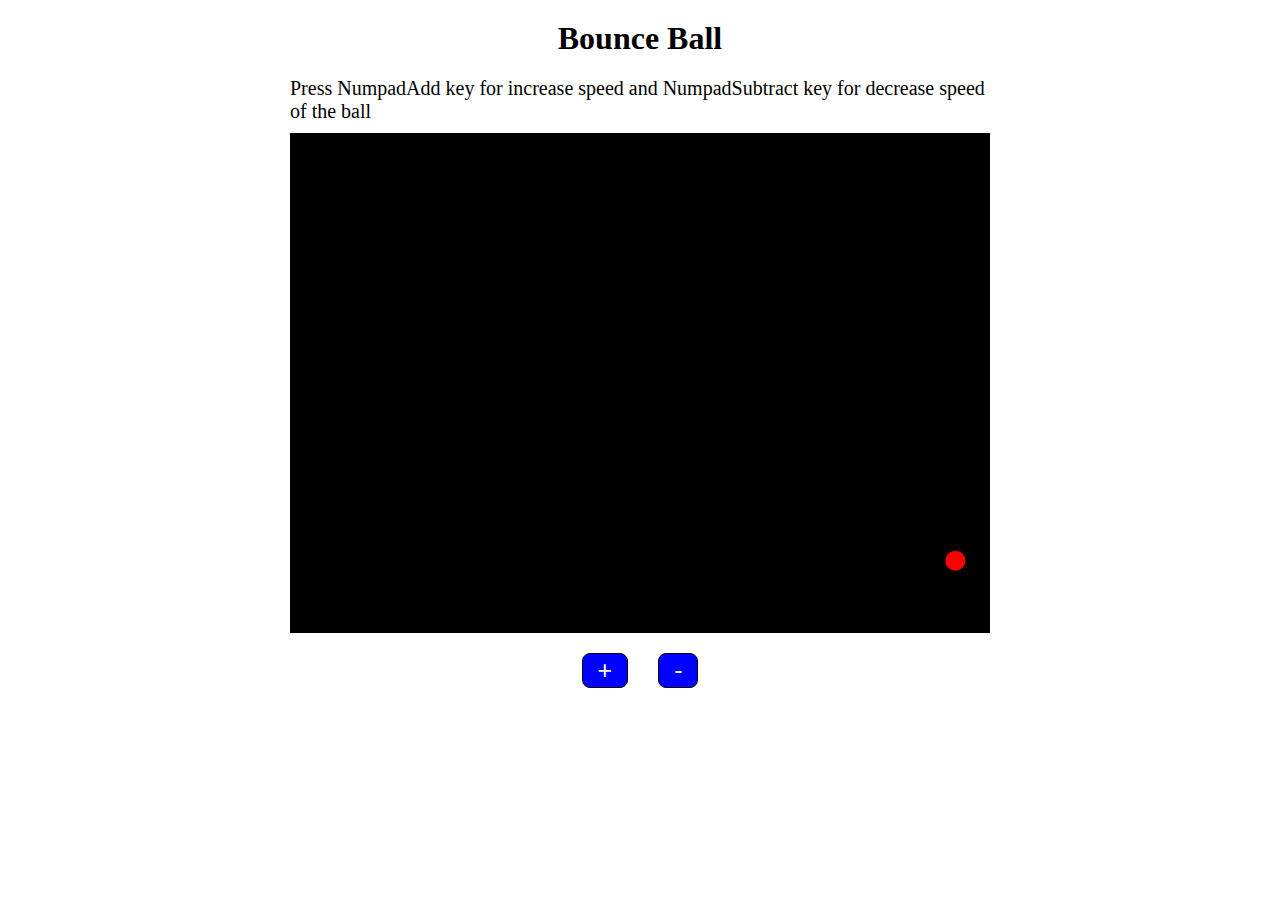
==== bounceBall.html @ 4f35526f "first version bounceBall" ====
<!DOCTYPE html>
<html>
<head>
<title>bouncing ball</title>
<style>
	*{
    	margin: 0 0;
        padding: 0;
    }
	canvas{
        margin: 0 auto;
        display: block;
        background-color: black;
    }	
    h1{
        margin: 20px auto;
        text-align: center;
    }
    .button-gr{
        margin-top: 20px;
        display: flex;
        justify-content: center;
    }
    button{
        margin: 0 15px;
        background-color: blue;
        color: white;
        font-size: 25px;
        padding: 2px 15px;
        border-radius: 8px;
        border: black solid 1px;
    }
    p{
        width: 700px;
        font-size: 20px;
        display: block;
        margin: 0 auto;
        margin-bottom: 10px;
    }
</style>
</head>
<body">
<h1>Bounce Ball</h1>
    <p>Press NumpadAdd key for increase speed and NumpadSubtract key for decrease speed of the ball</p>
    <canvas id="canvas" width="700px" height="500px"></canvas>
    <div class="button-gr">
        <button onclick="speedButton(1);"> + </button>
        <button onclick="speedButton(0);"> - </button>
    </div>
<script>
    var canvas = document.getElementById('canvas');
    var ctx = canvas.getContext('2d');
    var ballRadius = 10;
	var x = canvas.width - ballRadius;
    var y = canvas.height - ballRadius;
    var baseSpeedX = Math.random();
    var baseSpeedY = Math.sqrt(1 - Math.pow(baseSpeedX,2));
    var speedX = baseSpeedX;
    var speedY = baseSpeedY;
    function drawBall(){
        ctx.beginPath();
        ctx.arc(x, y, ballRadius, 0, Math.PI*2);
        ctx.fillStyle = "red";
        ctx.fill();
        ctx.closePath();
    }
    function draw(){
        ctx.clearRect(0, 0, canvas.width, canvas.height);
        if(x + speedX > canvas.width-ballRadius|| x + speedX < ballRadius) {
            speedX = -speedX;
        }
        if(y + speedY > canvas.height-ballRadius|| y + speedY < ballRadius) {
            speedY = -speedY;
        }
        drawBall();
        x += speedX;
        y += speedY;
    }
    function speedButton(speed){
        if(speed==1){
            if(speedX>0) speedX += baseSpeedX;
            else speedX -= baseSpeedX;
            if(speedY>0) speedY += baseSpeedY;
            else speedY -= baseSpeedY;
        }else{
            if(speedX>0) speedX -= baseSpeedX;
            else speedX += baseSpeedX;
            if(speedY>0) speedY -= baseSpeedY;
            else speedY += baseSpeedY;
        }
    }
    function speedKeyBroad(key){
        if(key.code == 'NumpadAdd'){
            if(speedX>0) speedX += baseSpeedX;
            else speedX -= baseSpeedX;
            if(speedY>0) speedY += baseSpeedY;
            else speedY -= baseSpeedY;
        }else if(key.code == 'NumpadSubtract'){
            if(speedX>0) speedX -= baseSpeedX;
            else speedX += baseSpeedX;
            if(speedY>0) speedY -= baseSpeedY;
            else speedY += baseSpeedY;
        }
    }
    setInterval(draw,10);
    document.addEventListener('keypress',speedKeyBroad);
</script>
</body>
</html>
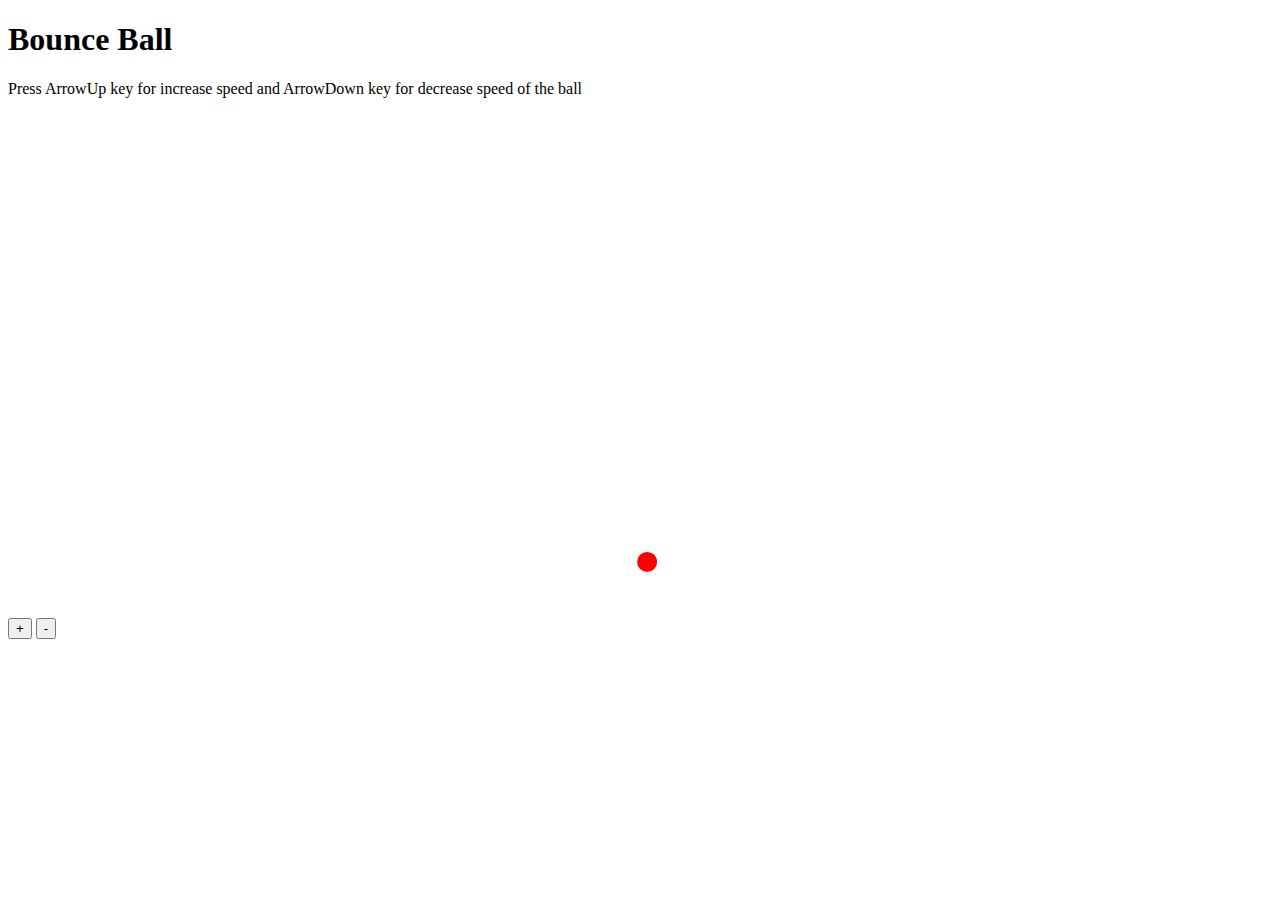
==== commit 7a5af70f: "update key for increass and decreass ball speed from + and - to arrow up and down key" ====
--- a/bounceBall.html
+++ b/bounceBall.html
@@ -2,108 +2,16 @@
 <html>
 <head>
 <title>bouncing ball</title>
-<style>
-	*{
-    	margin: 0 0;
-        padding: 0;
-    }
-	canvas{
-        margin: 0 auto;
-        display: block;
-        background-color: black;
-    }	
-    h1{
-        margin: 20px auto;
-        text-align: center;
-    }
-    .button-gr{
-        margin-top: 20px;
-        display: flex;
-        justify-content: center;
-    }
-    button{
-        margin: 0 15px;
-        background-color: blue;
-        color: white;
-        font-size: 25px;
-        padding: 2px 15px;
-        border-radius: 8px;
-        border: black solid 1px;
-    }
-    p{
-        width: 700px;
-        font-size: 20px;
-        display: block;
-        margin: 0 auto;
-        margin-bottom: 10px;
-    }
-</style>
+<link rel="stylesheet" href="css/main.css">
 </head>
 <body">
 <h1>Bounce Ball</h1>
-    <p>Press NumpadAdd key for increase speed and NumpadSubtract key for decrease speed of the ball</p>
+    <p>Press ArrowUp key for increase speed and ArrowDown key for decrease speed of the ball</p>
     <canvas id="canvas" width="700px" height="500px"></canvas>
     <div class="button-gr">
-        <button onclick="speedButton(1);"> + </button>
-        <button onclick="speedButton(0);"> - </button>
+        <button onclick="ball.speedButton(1);"> + </button>
+        <button onclick="ball.speedButton(0);"> - </button>
     </div>
-<script>
-    var canvas = document.getElementById('canvas');
-    var ctx = canvas.getContext('2d');
-    var ballRadius = 10;
-	var x = canvas.width - ballRadius;
-    var y = canvas.height - ballRadius;
-    var baseSpeedX = Math.random();
-    var baseSpeedY = Math.sqrt(1 - Math.pow(baseSpeedX,2));
-    var speedX = baseSpeedX;
-    var speedY = baseSpeedY;
-    function drawBall(){
-        ctx.beginPath();
-        ctx.arc(x, y, ballRadius, 0, Math.PI*2);
-        ctx.fillStyle = "red";
-        ctx.fill();
-        ctx.closePath();
-    }
-    function draw(){
-        ctx.clearRect(0, 0, canvas.width, canvas.height);
-        if(x + speedX > canvas.width-ballRadius|| x + speedX < ballRadius) {
-            speedX = -speedX;
-        }
-        if(y + speedY > canvas.height-ballRadius|| y + speedY < ballRadius) {
-            speedY = -speedY;
-        }
-        drawBall();
-        x += speedX;
-        y += speedY;
-    }
-    function speedButton(speed){
-        if(speed==1){
-            if(speedX>0) speedX += baseSpeedX;
-            else speedX -= baseSpeedX;
-            if(speedY>0) speedY += baseSpeedY;
-            else speedY -= baseSpeedY;
-        }else{
-            if(speedX>0) speedX -= baseSpeedX;
-            else speedX += baseSpeedX;
-            if(speedY>0) speedY -= baseSpeedY;
-            else speedY += baseSpeedY;
-        }
-    }
-    function speedKeyBroad(key){
-        if(key.code == 'NumpadAdd'){
-            if(speedX>0) speedX += baseSpeedX;
-            else speedX -= baseSpeedX;
-            if(speedY>0) speedY += baseSpeedY;
-            else speedY -= baseSpeedY;
-        }else if(key.code == 'NumpadSubtract'){
-            if(speedX>0) speedX -= baseSpeedX;
-            else speedX += baseSpeedX;
-            if(speedY>0) speedY -= baseSpeedY;
-            else speedY += baseSpeedY;
-        }
-    }
-    setInterval(draw,10);
-    document.addEventListener('keypress',speedKeyBroad);
-</script>
+<script src="js/main.js"></script>
 </body>
 </html>